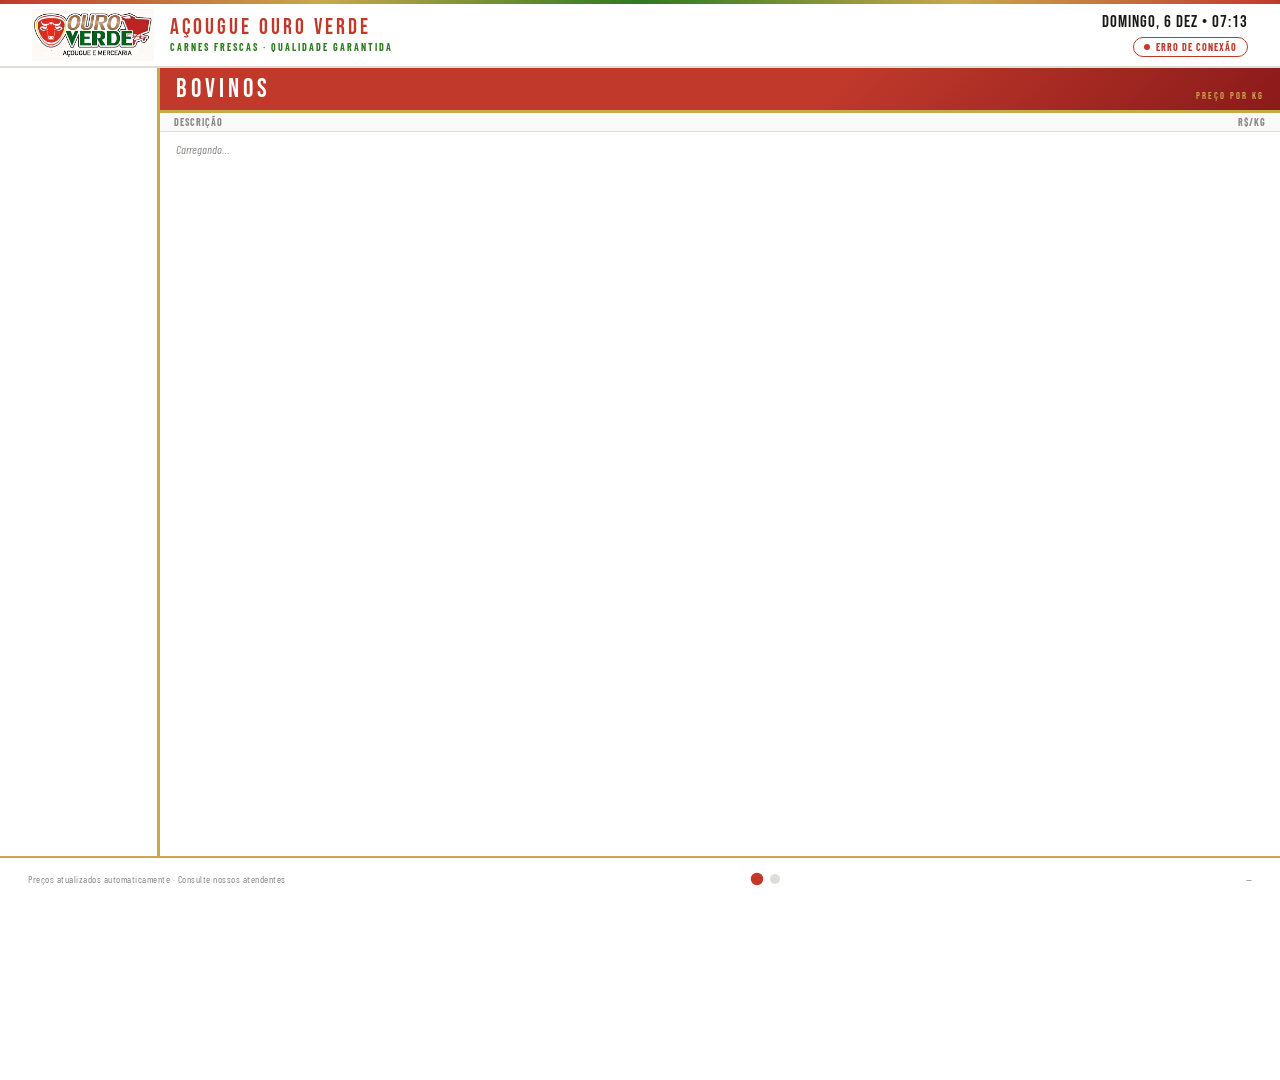
==== Versão 1.0/index.html @ d77b2446 "arrumando" ====
<!DOCTYPE html>
<html lang="pt-BR">
<head>
  <meta charset="UTF-8" />
  <meta name="viewport" content="width=device-width, initial-scale=1.0" />
  <title>Açougue Ouro Verde</title>
  <link rel="icon" type="image/png" href="logo.png" />
  <link rel="preconnect" href="https://fonts.googleapis.com" />
  <link rel="preconnect" href="https://fonts.gstatic.com" crossorigin />
  <link href="https://fonts.googleapis.com/css2?family=Bebas+Neue&family=Barlow+Condensed:wght@700;900&display=swap" rel="stylesheet" />
  <link rel="stylesheet" href="style-v3.css" />
</head>
<body>

  <!-- ===== CABEÇALHO FIXO ===== -->
  <header class="header">
    <div class="header-inner">
      <div class="header-logo-group">
        <img src="logo.png" class="header-logo-img" alt="Açougue Ouro Verde"/>
        <div class="header-title">
          <span class="store-name">AÇOUGUE OURO VERDE</span>
          <span class="store-tagline">Carnes Frescas · Qualidade Garantida</span>
        </div>
      </div>
      <div class="header-right">
        <div class="header-clock" id="relogio"></div>
        <div class="status-badge" id="status-badge">
          <span class="status-dot"></span>
          <span id="status-text">Atualizando…</span>
        </div>
      </div>
    </div>
  </header>

  <!-- ===== SLIDES ===== -->
  <div class="slides-wrapper" id="slides-wrapper">

    <!-- SLIDE 0: BOVINOS — lista com coluna de fotos -->
    <div class="slide active" id="slide-0">
      <div class="s1-layout">

        <!-- Coluna de fotos (160px) -->
        <div class="s1-fotos" id="col-fotos-bovinos">
          <!-- 3 imagens injetadas por criarImgComFallback() -->
        </div>

        <!-- Tabela de preços -->
        <div class="s1-tabela">
          <div class="cat-hdr">
            <span class="cat-tit">BOVINOS</span>
            <span class="cat-sub">PREÇO POR KG</span>
          </div>
          <div class="col-hdr">
            <span>Descrição</span>
            <span>R$/kg</span>
          </div>
          <ul class="lista-itens" id="lista-bovinos">
            <li class="item-loading">Carregando…</li>
          </ul>
        </div>

      </div>
    </div>

    <!-- SLIDE 1: SUÍNOS & AVES — duas colunas com fotos -->
    <div class="slide" id="slide-1">
      <div class="s2-layout">

        <!-- Metade Suínos -->
        <div class="s2-half">
          <div class="cat-hdr">
            <span class="cat-tit">SUÍNOS</span>
            <span class="cat-sub">PREÇO POR KG</span>
          </div>
          <div class="s2-content">
            <div class="s2-fotos" id="col-fotos-suinos">
              <!-- 2 imagens injetadas por criarImgComFallback() -->
            </div>
            <div id="sp-grid-suinos" class="sp-grid-v3"></div>
          </div>
        </div>

        <!-- Separador dourado -->
        <div class="s2-divider"></div>

        <!-- Metade Aves -->
        <div class="s2-half">
          <div class="cat-hdr verde">
            <span class="cat-tit">AVES</span>
            <span class="cat-sub">PREÇO POR KG</span>
          </div>
          <div class="s2-content">
            <div class="s2-fotos" id="col-fotos-aves">
              <!-- 2 imagens injetadas por criarImgComFallback() -->
            </div>
            <div id="sp-grid-aves" class="sp-grid-v3"></div>
          </div>
        </div>

      </div>
    </div>

    <!-- SLIDE 2: OFERTA ESPECIAL DO DIA — carrossel interno -->
    <div class="slide" id="slide-2">
      <div class="s3-layout">

        <!-- Coluna esquerda: foto -->
        <div class="s3-foto-wrap" id="s3-foto-wrap">
          <div class="s3-foto-overlay"></div>
          <!-- .oferta-img injetada pelo carrossel -->
        </div>

        <!-- Coluna direita: informações -->
        <div class="s3-info">
          <div class="s3-label">OFERTA ESPECIAL DO DIA</div>
          <div class="s3-dots" id="s3-dots"></div>
          <div class="s3-categoria" id="s3-categoria"></div>
          <div class="s3-nome" id="s3-nome"></div>
          <div class="s3-linha"></div>
          <div class="s3-preco-de" id="s3-preco-de"></div>
          <div class="of-badge">
            <span class="of-rs">R$</span>
            <span class="of-reais" id="s3-reais">—</span>
            <span class="of-cents" id="s3-cents"></span>
            <span class="of-kg">/kg</span>
          </div>
          <div class="s3-validade">Oferta válida somente hoje</div>
        </div>

      </div>
    </div>

  </div>

  <!-- ===== RODAPÉ FIXO ===== -->
  <footer class="footer">
    <p class="footer-text">Preços atualizados automaticamente · Consulte nossos atendentes</p>
    <div class="slide-dots" id="slide-dots"></div>
    <p class="footer-update" id="ultima-atualizacao">—</p>
  </footer>

  <!-- Elementos ocultos que app.js precisa para renderizar -->
  <div class="hidden-targets" aria-hidden="true">
    <ul id="lista-suinos"></ul>
    <ul id="lista-ofertas"></ul>
    <div id="sp-grid-bovinos"></div>
    <div id="slide4-grid"></div>
  </div>

  <script src="app.js"></script>

  <script>
    /* ============================================================
       V3 — OVERRIDES E LÓGICA DE FOTOS / CARROSSEL
       ============================================================ */

    // Override: rotação usa apenas os 3 slides v3
    // getSlideList é function declaration → pode ser sobrescrita
    getSlideList = function () {
      return temPromocoes ? [0, 1, 2] : [0, 1];
    };
    renderDots(); // atualiza dots com a nova lista

    /* ── INJEÇÃO DE IMAGENS — SLIDE 0 (Bovinos) ─────────────── */

    function injetarImagensBovinos() {
      const col = document.getElementById('col-fotos-bovinos');
      if (!col || typeof criarImgComFallback !== 'function') return;
      const itens = Array.from(document.querySelectorAll('#lista-bovinos .item-row'));
      if (!itens.length) return;

      const promos = itens.filter(el => el.classList.contains('em-promo'));
      const fonte  = promos.length >= 3 ? promos : itens;
      const nomes  = fonte.slice(0, 3)
        .map(el => el.querySelector('.item-nome')?.textContent?.trim() || '')
        .filter(Boolean);

      col.innerHTML = '';
      nomes.forEach(nome => {
        const wrap = document.createElement('div');
        wrap.className = 'foto-cell';
        wrap.appendChild(criarImgComFallback(nome, 'foto-corte'));
        col.appendChild(wrap);
      });
    }

    /* ── INJEÇÃO DE IMAGENS — SLIDE 1 (Suínos / Aves) ───────── */

    function injetarImagensGrid(gridId, colId) {
      const col  = document.getElementById(colId);
      const grid = document.getElementById(gridId);
      if (!col || !grid || typeof criarImgComFallback !== 'function') return;

      const cards = Array.from(grid.querySelectorAll('.sp-card'));
      if (!cards.length) return;

      const nomes = cards.slice(0, 2)
        .map(el => el.querySelector('.sp-card-nome')?.textContent?.trim() || '')
        .filter(Boolean);

      col.innerHTML = '';
      nomes.forEach(nome => {
        const wrap = document.createElement('div');
        wrap.className = 'foto-cell';
        wrap.appendChild(criarImgComFallback(nome, 'foto-corte'));
        col.appendChild(wrap);
      });
    }

    /* ── OBSERVERS ───────────────────────────────────────────── */

    const obsBovinos = new MutationObserver(() => injetarImagensBovinos());
    obsBovinos.observe(document.getElementById('lista-bovinos'), { childList: true });

    const obsSuinos = new MutationObserver(() => injetarImagensGrid('sp-grid-suinos', 'col-fotos-suinos'));
    obsSuinos.observe(document.getElementById('sp-grid-suinos'), { childList: true });

    const obsAves = new MutationObserver(() => injetarImagensGrid('sp-grid-aves', 'col-fotos-aves'));
    obsAves.observe(document.getElementById('sp-grid-aves'), { childList: true });

    // Guarda contra condição de corrida (dados já carregados antes do observer)
    injetarImagensBovinos();
    injetarImagensGrid('sp-grid-suinos', 'col-fotos-suinos');
    injetarImagensGrid('sp-grid-aves', 'col-fotos-aves');

    /* ── CARROSSEL — SLIDE 2 (Oferta Especial) ───────────────── */

    let v3OfertaIdx   = 0;
    let v3OfertaTimer = null;
    let v3Ofertas     = [];

    function v3ParsePreco(str) {
      const limpo = (str || '').replace('R$', '').trim();
      const m = limpo.match(/^(\d+)[,.](\d{2})/);
      if (!m) return { reais: '—', cents: '' };
      return { reais: m[1], cents: ',' + m[2] };
    }

    function v3AtualizarDots() {
      const container = document.getElementById('s3-dots');
      if (!container) return;
      if (v3Ofertas.length <= 1) {
        container.style.display = 'none';
        return;
      }
      container.style.display = 'flex';
      container.innerHTML = '';
      v3Ofertas.forEach((_, i) => {
        const dot = document.createElement('span');
        dot.className = 's3-dot' + (i === v3OfertaIdx ? ' ativa' : '');
        container.appendChild(dot);
      });
    }

    function v3AplicarConteudo() {
      if (!v3Ofertas.length) return;
      const item = v3Ofertas[v3OfertaIdx];

      const nome    = item.querySelector('.oferta-nome')?.textContent?.trim()      || '';
      const precoFn = item.querySelector('.oferta-preco-por')?.textContent?.trim() || '';
      const precoDe = item.querySelector('.oferta-preco-de')?.textContent?.trim()  || '';
      const cat     = item.querySelector('.oferta-categoria')?.textContent?.trim() || '';

      const catEl   = document.getElementById('s3-categoria');
      const nomeEl  = document.getElementById('s3-nome');
      const deEl    = document.getElementById('s3-preco-de');
      const reaisEl = document.getElementById('s3-reais');
      const centsEl = document.getElementById('s3-cents');
      const fotoEl  = document.getElementById('s3-foto-wrap');

      if (catEl)   catEl.textContent  = cat;
      if (nomeEl)  nomeEl.textContent = nome;

      if (deEl) {
        if (precoDe) {
          deEl.textContent    = 'De: ' + precoDe;
          deEl.style.display  = '';
        } else {
          deEl.style.display  = 'none';
        }
      }

      const { reais, cents } = v3ParsePreco(precoFn);
      if (reaisEl) reaisEl.textContent = reais;
      if (centsEl) centsEl.textContent = cents;

      if (fotoEl) {
        // Remove imagem/placeholder anterior, mantém overlay
        Array.from(fotoEl.children).forEach(c => {
          if (!c.classList.contains('s3-foto-overlay')) c.remove();
        });
        const img = criarImgComFallback(nome, 'oferta-img');
        fotoEl.insertBefore(img, fotoEl.firstChild);
      }

      v3AtualizarDots();
    }

    function v3MostrarOferta(idx, comFade) {
      if (!v3Ofertas.length) return;
      v3OfertaIdx = ((idx % v3Ofertas.length) + v3Ofertas.length) % v3Ofertas.length;

      const infoEl = document.querySelector('.s3-info');
      const fotoEl = document.getElementById('s3-foto-wrap');

      if (!comFade) {
        if (infoEl) { infoEl.style.transition = 'none'; infoEl.style.opacity = '1'; infoEl.style.transform = 'translateX(0)'; }
        if (fotoEl) { fotoEl.style.transition  = 'none'; fotoEl.style.opacity  = '1'; }
        v3AplicarConteudo();
        return;
      }

      // Fade out
      if (infoEl) { infoEl.style.transition = 'opacity 0.4s ease, transform 0.4s ease'; infoEl.style.opacity = '0'; infoEl.style.transform = 'translateX(20px)'; }
      if (fotoEl) { fotoEl.style.transition  = 'opacity 0.4s ease'; fotoEl.style.opacity  = '0'; }

      setTimeout(() => {
        v3AplicarConteudo();
        // Fade in
        if (infoEl) { infoEl.style.opacity = '1'; infoEl.style.transform = 'translateX(0)'; }
        if (fotoEl) { fotoEl.style.opacity  = '1'; }
      }, 420);
    }

    function v3IniciarCarrossel() {
      clearInterval(v3OfertaTimer);
      if (!v3Ofertas.length) return;

      v3MostrarOferta(0, false);

      if (v3Ofertas.length > 1) {
        v3OfertaTimer = setInterval(() => {
          v3MostrarOferta(v3OfertaIdx + 1, true);
        }, 4000);
      }
    }

    const obsOfertas = new MutationObserver(() => {
      v3Ofertas = Array.from(document.querySelectorAll('#lista-ofertas .oferta-item'));
      v3IniciarCarrossel();
    });
    obsOfertas.observe(document.getElementById('lista-ofertas'), { childList: true });

    // Guarda contra condição de corrida
    v3Ofertas = Array.from(document.querySelectorAll('#lista-ofertas .oferta-item'));
    if (v3Ofertas.length) v3IniciarCarrossel();

  </script>
</body>
</html>
---- Versão 1.0/style-v3.css ----
/* ====================================================
   MENU DIGITAL V3 – AÇOUGUE OURO VERDE
   Tema: Painel com Fotos · Branco · Vermelho · Verde · Dourado.
   ==================================================== */

/* --- RESET --- */
*, *::before, *::after {
  box-sizing: border-box;
  margin: 0;
  padding: 0;
}

/* --- VARIÁVEIS --- */
:root {
  --vm:   #C0392B;
  --vm2:  #8B1A1A;
  --vd:   #2D7A1F;
  --vd2:  #1a5010;
  --ou:   #C9A84C;
  --bg:   #FFFFFF;
  --bg2:  #fafaf8;
  --brd:  #f0edea;
  --brd2: #e0ddd8;
  --txt:  #1A1A17;
  --txt2: #8A8785;

  --header-h:  68px;
  --footer-h:  44px;
  --font-disp: 'Bebas Neue', sans-serif;
  --font-body: 'Barlow Condensed', sans-serif;
}

/* --- BASE --- */
html, body {
  width: 1920px;
  height: 1080px;
  overflow: hidden;
  background: var(--bg);
  color: var(--txt);
  font-family: var(--font-body);
  -webkit-font-smoothing: antialiased;
}

/* ====================================================
   CABEÇALHO FIXO
   ==================================================== */
.header {
  position: fixed;
  top: 0; left: 0; right: 0;
  height: var(--header-h);
  background: var(--bg);
  border-bottom: 2px solid var(--brd2);
  z-index: 100;
  overflow: hidden;
}

.header::before {
  content: '';
  position: absolute;
  top: 0; left: 0; right: 0;
  height: 4px;
  background: linear-gradient(90deg, var(--vm), var(--ou), var(--vd), var(--ou), var(--vm));
}

.header-inner {
  display: flex;
  align-items: center;
  justify-content: space-between;
  height: 100%;
  padding: 4px 32px 0;
}

.header-logo-group {
  display: flex;
  align-items: center;
  gap: 16px;
}

.header-logo-img {
  height: 52px;
  width: auto;
  object-fit: contain;
  display: block;
}

.header-title {
  display: flex;
  flex-direction: column;
  justify-content: center;
  gap: 2px;
}

.store-name {
  font-family: var(--font-disp);
  font-size: 22px;
  letter-spacing: 3px;
  color: var(--vm);
  line-height: 1;
}

.store-tagline {
  font-family: var(--font-body);
  font-size: 10px;
  font-weight: 700;
  letter-spacing: 2px;
  text-transform: uppercase;
  color: var(--vd);
}

.header-right {
  display: flex;
  flex-direction: column;
  align-items: flex-end;
  gap: 6px;
}

.header-clock {
  font-family: var(--font-disp);
  font-size: 17px;
  letter-spacing: 1px;
  color: var(--txt);
  line-height: 1;
}

/* --- BADGE DE STATUS --- */
.status-badge {
  display: flex;
  align-items: center;
  gap: 6px;
  border: 1px solid var(--vd);
  border-radius: 20px;
  padding: 3px 10px;
  font-family: var(--font-body);
  font-size: 10px;
  font-weight: 700;
  letter-spacing: 1px;
  text-transform: uppercase;
  color: var(--vd);
  transition: border-color 0.4s, color 0.4s;
}

.status-dot {
  width: 6px;
  height: 6px;
  border-radius: 50%;
  background: #4CAF50;
  flex-shrink: 0;
  transition: background 0.4s;
}

.status-badge.ok  .status-dot   { background: #4CAF50; animation: pulse-green 2s infinite; }
.status-badge.ok  #status-text  { color: var(--vd); }
.status-badge.err               { border-color: var(--vm); }
.status-badge.err .status-dot   { background: var(--vm); }
.status-badge.err #status-text  { color: var(--vm); }

@keyframes pulse-green {
  0%, 100% { opacity: 1; }
  50%       { opacity: 0.35; }
}

/* ====================================================
   SLIDES WRAPPER
   ==================================================== */
.slides-wrapper {
  position: fixed;
  top: var(--header-h);
  bottom: var(--footer-h);
  left: 0; right: 0;
  z-index: 1;
  overflow: hidden;
  background: var(--bg);
}

.slide {
  position: absolute;
  inset: 0;
  opacity: 0;
  pointer-events: none;
  transition: opacity 0.8s ease;
  will-change: opacity;
}

.slide.active {
  opacity: 1;
  pointer-events: auto;
}

/* ====================================================
   HEADERS DE CATEGORIA
   ==================================================== */
.cat-hdr {
  background: linear-gradient(135deg, var(--vm) 60%, var(--vm2) 100%);
  padding: 9px 16px 7px;
  display: flex;
  align-items: center;
  justify-content: space-between;
  border-bottom: 3px solid var(--ou);
  flex-shrink: 0;
}

.cat-hdr.verde {
  background: linear-gradient(135deg, var(--vd), var(--vd2));
}

.cat-tit {
  font-family: var(--font-disp);
  font-size: 26px;
  letter-spacing: 4px;
  color: #fff;
  line-height: 1;
}

.cat-sub {
  font-family: var(--font-disp);
  font-size: 10px;
  color: var(--ou);
  letter-spacing: 2px;
  align-self: flex-end;
  margin-bottom: 2px;
  line-height: 1;
}

/* ====================================================
   LISTA-ITENS — BASE
   ==================================================== */
.lista-itens {
  list-style: none;
  flex: 1;
  overflow: hidden;
  display: flex;
  flex-direction: column;
  transition: opacity 0.3s ease;
}

.lista-itens.atualizando { opacity: 0; }

.item-loading {
  padding: 10px 16px;
  color: var(--txt2);
  font-size: 12px;
  font-style: italic;
  animation: blink 1.2s infinite;
}

@keyframes blink {
  0%, 100% { opacity: 1; }
  50%       { opacity: 0.3; }
}

.item-secao {
  font-family: var(--font-body);
  font-size: 10px;
  font-weight: 900;
  letter-spacing: 3px;
  text-transform: uppercase;
  color: var(--txt2);
  padding: 5px 14px 3px;
  background: #f5f3f0;
  border-top: 1px solid var(--brd2);
  border-bottom: 1px solid var(--brd2);
  flex-shrink: 0;
}

/* ====================================================
   COMPACT ITEM ROW — used in all list slides
   ==================================================== */
.item-row {
  display: flex;
  align-items: center;
  padding: 5px 14px;
  gap: 6px;
  border-bottom: 1px solid var(--brd);
  flex-shrink: 0;
}

.item-row:nth-child(even) { background: var(--bg2); }
.item-row:nth-child(odd)  { background: var(--bg); }

.item-nome {
  font-family: var(--font-body);
  font-size: 14px;
  font-weight: 700;
  color: var(--txt);
  text-transform: uppercase;
  flex: 1;
  min-width: 0;
  overflow: hidden;
  text-overflow: ellipsis;
  white-space: nowrap;
}

.item-dots {
  flex: 1;
  border-bottom: 1px dotted #ccc9c4;
  margin: 0 4px;
  min-width: 8px;
}

.item-preco-de {
  font-size: 11px;
  color: var(--txt2);
  text-decoration: line-through;
  flex-shrink: 0;
  white-space: nowrap;
  margin-right: 4px;
}

.item-preco {
  font-family: var(--font-disp);
  font-size: 21px;
  color: var(--txt);
  white-space: nowrap;
  flex-shrink: 0;
}

.item-unidade {
  font-size: 9px;
  font-weight: 700;
  color: var(--txt2);
  flex-shrink: 0;
  align-self: flex-end;
  margin-bottom: 2px;
}

.item-row.em-promo .item-nome  { color: var(--vm); }
.item-row.em-promo .item-preco { color: var(--vm); }

/* ====================================================
   FOTO COMPONENTS — shared
   ==================================================== */
.foto-cell {
  flex: 1;
  overflow: hidden;
  position: relative;
  min-height: 0;
}

.foto-corte {
  width: 100%;
  height: 100%;
  object-fit: cover;
  border-radius: 4px;
  filter: brightness(0.88);
  display: block;
}

.foto-placeholder {
  width: 100%;
  height: 100%;
  background: var(--bg2);
  display: flex;
  align-items: center;
  justify-content: center;
  font-family: var(--font-disp);
  font-size: 28px;
  color: var(--brd2);
}

/* ====================================================
   SLIDE 0 — BOVINOS
   ==================================================== */
.s1-layout {
  position: absolute;
  inset: 0;
  display: grid;
  grid-template-columns: 160px 1fr;
}

.s1-fotos {
  background: var(--bg);
  border-right: 3px solid var(--ou);
  display: flex;
  flex-direction: column;
  overflow: hidden;
}

.s1-tabela {
  display: flex;
  flex-direction: column;
  overflow: hidden;
  background: var(--bg);
}

.col-hdr {
  display: flex;
  justify-content: space-between;
  padding: 3px 14px;
  font-family: var(--font-body);
  font-size: 10px;
  font-weight: 700;
  color: var(--txt2);
  background: var(--bg2);
  border-bottom: 1px solid var(--brd2);
  letter-spacing: 1px;
  text-transform: uppercase;
  flex-shrink: 0;
}

/* ====================================================
   SLIDE 1 — SUÍNOS & AVES
   ==================================================== */
.s2-layout {
  position: absolute;
  inset: 0;
  display: grid;
  grid-template-columns: 1fr 3px 1fr;
}

.s2-divider {
  background: var(--ou);
}

.s2-half {
  display: flex;
  flex-direction: column;
  overflow: hidden;
}

.s2-content {
  flex: 1;
  display: grid;
  grid-template-columns: 75px 1fr;
  overflow: hidden;
  min-height: 0;
}

.s2-fotos {
  display: flex;
  flex-direction: column;
  overflow: hidden;
  background: var(--bg);
  border-right: 2px solid var(--brd2);
}

/* sp-grid-v3: compact list for suinos/aves */
.sp-grid-v3 {
  display: flex;
  flex-direction: column;
  overflow: hidden;
  background: var(--bg);
}

.sp-grid-v3 .sp-card {
  display: flex;
  align-items: center;
  padding: 5px 14px;
  gap: 6px;
  border-bottom: 1px solid var(--brd);
  flex-shrink: 0;
}

.sp-grid-v3 .sp-card:nth-child(even) { background: var(--bg2); }
.sp-grid-v3 .sp-card:nth-child(odd)  { background: var(--bg); }

.sp-grid-v3 .sp-card-promo-badge { display: none; }

.sp-grid-v3 .sp-card-nome {
  font-family: var(--font-body);
  font-size: 14px;
  font-weight: 700;
  color: var(--txt);
  text-transform: uppercase;
  flex: 1;
  min-width: 0;
  overflow: hidden;
  text-overflow: ellipsis;
  white-space: nowrap;
}

.sp-grid-v3 .sp-card-preco-de {
  font-size: 11px;
  color: var(--txt2);
  text-decoration: line-through;
  flex-shrink: 0;
  white-space: nowrap;
}

.sp-grid-v3 .sp-card-preco {
  font-family: var(--font-disp);
  font-size: 21px;
  color: var(--txt);
  white-space: nowrap;
  flex-shrink: 0;
}

.sp-grid-v3 .sp-card-kg {
  font-size: 9px;
  font-weight: 700;
  color: var(--txt2);
  flex-shrink: 0;
  align-self: flex-end;
  margin-bottom: 2px;
}

.sp-grid-v3 .sp-card:has(.sp-card-preco-de) .sp-card-nome  { color: var(--vm); }
.sp-grid-v3 .sp-card:has(.sp-card-preco-de) .sp-card-preco { color: var(--vm); }

.sp-empty {
  padding: 16px;
  color: var(--txt2);
  font-size: 13px;
  font-style: italic;
}

/* ====================================================
   SLIDE 2 — FEATURED OFFER CAROUSEL
   ==================================================== */
.s3-layout {
  position: absolute;
  inset: 0;
  display: grid;
  grid-template-columns: 1fr 1fr;
}

/* Left: full-height photo */
.s3-foto-wrap {
  position: relative;
  overflow: hidden;
  background: var(--bg2);
}

.oferta-img {
  width: 100%;
  height: 100%;
  object-fit: cover;
  filter: brightness(0.82) contrast(1.1);
  display: block;
}

.s3-foto-overlay {
  position: absolute;
  inset: 0;
  background: linear-gradient(to right, transparent 55%, #FFFFFF 95%);
  pointer-events: none;
  z-index: 1;
}

/* Right: info column */
.s3-info {
  display: flex;
  flex-direction: column;
  justify-content: center;
  padding: 48px 60px 48px 40px;
  gap: 14px;
  background: var(--bg);
}

.s3-label {
  font-family: var(--font-disp);
  font-size: 13px;
  letter-spacing: 4px;
  color: var(--ou);
  text-transform: uppercase;
  line-height: 1;
}

.s3-dots {
  display: flex;
  gap: 8px;
  align-items: center;
}

.s3-dot {
  width: 10px;
  height: 10px;
  border-radius: 50%;
  background: var(--brd2);
  display: inline-block;
  transition: background 0.3s;
}

.s3-dot.ativa {
  background: var(--vm);
  transform: scale(1.2);
}

.s3-categoria {
  font-family: var(--font-body);
  font-size: 11px;
  font-weight: 700;
  letter-spacing: 3px;
  text-transform: uppercase;
  color: var(--vd);
  line-height: 1;
}

.s3-nome {
  font-family: var(--font-disp);
  font-size: 48px;
  letter-spacing: 2px;
  color: var(--txt);
  line-height: 1.05;
}

.s3-linha {
  width: 60px;
  height: 3px;
  background: var(--ou);
  border-radius: 2px;
  flex-shrink: 0;
}

.s3-preco-de {
  font-family: var(--font-body);
  font-size: 14px;
  color: var(--txt2);
  text-decoration: line-through;
  font-weight: 700;
  letter-spacing: 0.5px;
}

/* Price badge */
.of-badge {
  background: var(--vm);
  border: 2px solid var(--ou);
  border-radius: 10px;
  padding: 10px 20px;
  display: inline-flex;
  align-items: baseline;
  gap: 3px;
  align-self: flex-start;
}

.of-rs {
  font-family: var(--font-disp);
  font-size: 18px;
  color: #fff;
  line-height: 1;
}

.of-reais {
  font-family: var(--font-disp);
  font-size: 56px;
  color: #fff;
  line-height: 1;
}

.of-cents {
  font-family: var(--font-disp);
  font-size: 24px;
  color: #fff;
  align-self: flex-start;
  margin-top: 6px;
}

.of-kg {
  font-size: 13px;
  font-weight: 900;
  color: rgba(255,255,255,0.75);
  align-self: flex-end;
  margin-bottom: 4px;
}

.s3-validade {
  font-family: var(--font-body);
  font-size: 10px;
  font-weight: 700;
  letter-spacing: 2px;
  text-transform: uppercase;
  color: var(--txt2);
  line-height: 1;
}

/* ====================================================
   HIDDEN APP.JS TARGETS (lista-ofertas, slide4-grid etc.)
   ==================================================== */
.hidden-targets {
  position: absolute;
  width: 0;
  height: 0;
  overflow: hidden;
  pointer-events: none;
  opacity: 0;
}

/* Preserve existing class styles so app.js renders don't error */
.lista-ofertas,
.lista-suinos-hidden {
  list-style: none;
}

.oferta-item,
.slide4-card,
.sp-card { display: block; }

/* ====================================================
   RODAPÉ FIXO
   ==================================================== */
.footer {
  position: fixed;
  bottom: 0; left: 0; right: 0;
  height: var(--footer-h);
  background: var(--bg);
  border-top: 2px solid var(--ou);
  display: flex;
  align-items: center;
  justify-content: space-between;
  padding: 0 28px;
  z-index: 100;
}

.footer-text,
.footer-update {
  font-family: var(--font-body);
  font-size: 10px;
  color: var(--txt2);
  letter-spacing: 0.5px;
}

/* ====================================================
   SLIDE DOTS
   ==================================================== */
.slide-dots {
  display: flex;
  align-items: center;
  gap: 8px;
}

.slide-dot {
  width: 10px;
  height: 10px;
  border-radius: 50%;
  background: var(--brd2);
  border: none;
  padding: 0;
  cursor: pointer;
  transition: background 0.3s, transform 0.3s;
  outline: none;
}

.slide-dot:hover { background: #c0bcb8; transform: scale(1.1); }

.slide-dot.active {
  background: var(--vm);
  transform: scale(1.25);
}
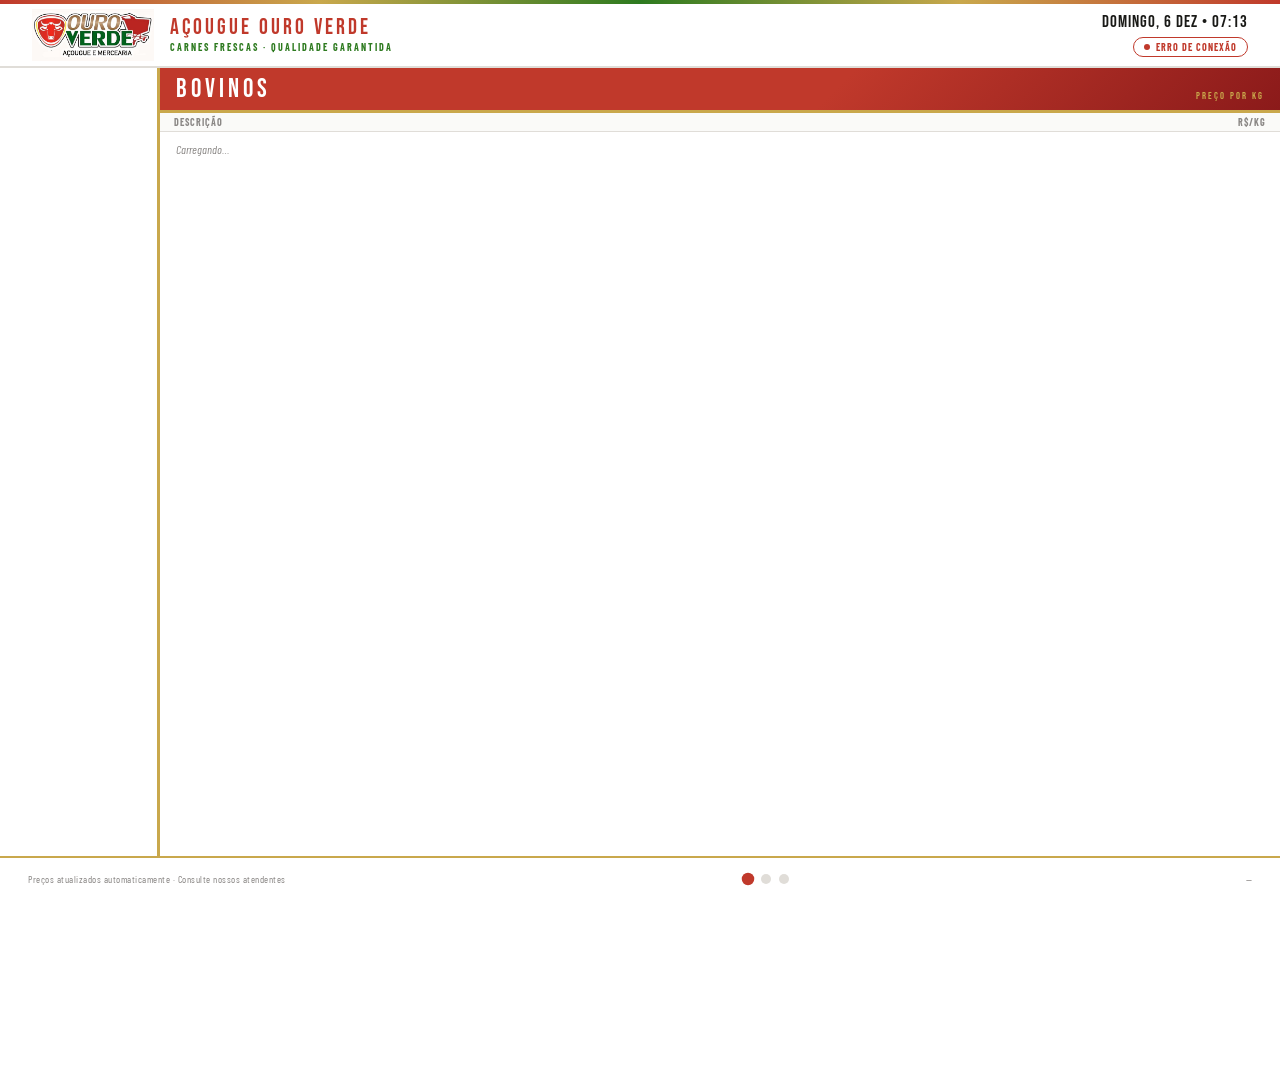
==== commit 39899e2a: "separando os slides e adicionando edição das imagens" ====
--- a/Versão 1.0/index.html
+++ b/Versão 1.0/index.html
@@ -62,46 +62,62 @@
       </div>
     </div>
 
-    <!-- SLIDE 1: SUÍNOS & AVES — duas colunas com fotos -->
+    <!-- SLIDE 1: SUÍNOS — lista com coluna de fotos -->
     <div class="slide" id="slide-1">
-      <div class="s2-layout">
-
-        <!-- Metade Suínos -->
-        <div class="s2-half">
+      <div class="s1-layout">
+
+        <!-- Coluna de fotos (160px) -->
+        <div class="s1-fotos" id="col-fotos-suinos">
+          <!-- imagem de categoria ou fotos dos cortes -->
+        </div>
+
+        <!-- Tabela de preços -->
+        <div class="s1-tabela">
           <div class="cat-hdr">
             <span class="cat-tit">SUÍNOS</span>
             <span class="cat-sub">PREÇO POR KG</span>
           </div>
-          <div class="s2-content">
-            <div class="s2-fotos" id="col-fotos-suinos">
-              <!-- 2 imagens injetadas por criarImgComFallback() -->
-            </div>
-            <div id="sp-grid-suinos" class="sp-grid-v3"></div>
-          </div>
-        </div>
-
-        <!-- Separador dourado -->
-        <div class="s2-divider"></div>
-
-        <!-- Metade Aves -->
-        <div class="s2-half">
+          <div class="col-hdr">
+            <span>Descrição</span>
+            <span>R$/kg</span>
+          </div>
+          <ul class="lista-itens" id="lista-suinos">
+            <li class="item-loading">Carregando…</li>
+          </ul>
+        </div>
+
+      </div>
+    </div>
+
+    <!-- SLIDE 2: AVES — lista com coluna de fotos -->
+    <div class="slide" id="slide-2">
+      <div class="s1-layout">
+
+        <!-- Coluna de fotos (160px) -->
+        <div class="s1-fotos" id="col-fotos-aves">
+          <!-- imagem de categoria ou fotos dos cortes -->
+        </div>
+
+        <!-- Tabela de preços -->
+        <div class="s1-tabela">
           <div class="cat-hdr verde">
             <span class="cat-tit">AVES</span>
             <span class="cat-sub">PREÇO POR KG</span>
           </div>
-          <div class="s2-content">
-            <div class="s2-fotos" id="col-fotos-aves">
-              <!-- 2 imagens injetadas por criarImgComFallback() -->
-            </div>
-            <div id="sp-grid-aves" class="sp-grid-v3"></div>
-          </div>
-        </div>
-
-      </div>
-    </div>
-
-    <!-- SLIDE 2: OFERTA ESPECIAL DO DIA — carrossel interno -->
-    <div class="slide" id="slide-2">
+          <div class="col-hdr">
+            <span>Descrição</span>
+            <span>R$/kg</span>
+          </div>
+          <ul class="lista-itens" id="lista-aves">
+            <li class="item-loading">Carregando…</li>
+          </ul>
+        </div>
+
+      </div>
+    </div>
+
+    <!-- SLIDE 3: OFERTA ESPECIAL DO DIA — carrossel interno -->
+    <div class="slide" id="slide-3">
       <div class="s3-layout">
 
         <!-- Coluna esquerda: foto -->
@@ -139,42 +155,63 @@
     <p class="footer-update" id="ultima-atualizacao">—</p>
   </footer>
 
-  <!-- Elementos ocultos que app.js precisa para renderizar -->
+  <!-- Elemento oculto que o carrossel de ofertas precisa -->
   <div class="hidden-targets" aria-hidden="true">
-    <ul id="lista-suinos"></ul>
     <ul id="lista-ofertas"></ul>
-    <div id="sp-grid-bovinos"></div>
-    <div id="slide4-grid"></div>
   </div>
 
   <script src="app.js"></script>
+
+  <style>
+    /* Garante que a foto de categoria preencha toda a coluna */
+    #col-fotos-bovinos,
+    #col-fotos-suinos,
+    #col-fotos-aves {
+      display: flex;
+      flex-direction: column;
+      overflow: hidden;
+      height: 100%;
+    }
+  </style>
 
   <script>
     /* ============================================================
        V3 — OVERRIDES E LÓGICA DE FOTOS / CARROSSEL
        ============================================================ */
 
-    // Override: rotação usa apenas os 3 slides v3
-    // getSlideList é function declaration → pode ser sobrescrita
+    // Override: rotação usa os 4 slides (3 sem promoções)
     getSlideList = function () {
-      return temPromocoes ? [0, 1, 2] : [0, 1];
+      return temPromocoes ? [0, 1, 2, 3] : [0, 1, 2];
     };
-    renderDots(); // atualiza dots com a nova lista
-
-    /* ── INJEÇÃO DE IMAGENS — SLIDE 0 (Bovinos) ─────────────── */
-
-    function injetarImagensBovinos() {
-      const col = document.getElementById('col-fotos-bovinos');
+    renderDots();
+
+    /* ── INJEÇÃO DE IMAGENS ──────────────────────────────────── */
+
+    function injetarImagensColuna(listaId, colId, catNome) {
+      const col = document.getElementById(colId);
       if (!col || typeof criarImgComFallback !== 'function') return;
-      const itens = Array.from(document.querySelectorAll('#lista-bovinos .item-row'));
+
+      // Foto de categoria tem prioridade: preenche a coluna inteira
+      const catData = CATEGORIAS_MAP[catNome];
+      if (catData?.foto) {
+        col.innerHTML = '';
+        const img = document.createElement('img');
+        img.src   = catData.foto;
+        img.alt   = `${catNome} — Açougue Ouro Verde`;
+        img.style.cssText = 'width:100%;height:100%;object-fit:cover;display:block;flex:1;';
+        img.style.objectPosition = catData.position || '50% 50%';
+        col.appendChild(img);
+        return;
+      }
+
+      // Fallback: fotos individuais dos cortes
+      const itens = Array.from(document.querySelectorAll(`#${listaId} .item-row`));
       if (!itens.length) return;
-
       const promos = itens.filter(el => el.classList.contains('em-promo'));
       const fonte  = promos.length >= 3 ? promos : itens;
       const nomes  = fonte.slice(0, 3)
         .map(el => el.querySelector('.item-nome')?.textContent?.trim() || '')
         .filter(Boolean);
-
       col.innerHTML = '';
       nomes.forEach(nome => {
         const wrap = document.createElement('div');
@@ -184,44 +221,21 @@
       });
     }
 
-    /* ── INJEÇÃO DE IMAGENS — SLIDE 1 (Suínos / Aves) ───────── */
-
-    function injetarImagensGrid(gridId, colId) {
-      const col  = document.getElementById(colId);
-      const grid = document.getElementById(gridId);
-      if (!col || !grid || typeof criarImgComFallback !== 'function') return;
-
-      const cards = Array.from(grid.querySelectorAll('.sp-card'));
-      if (!cards.length) return;
-
-      const nomes = cards.slice(0, 2)
-        .map(el => el.querySelector('.sp-card-nome')?.textContent?.trim() || '')
-        .filter(Boolean);
-
-      col.innerHTML = '';
-      nomes.forEach(nome => {
-        const wrap = document.createElement('div');
-        wrap.className = 'foto-cell';
-        wrap.appendChild(criarImgComFallback(nome, 'foto-corte'));
-        col.appendChild(wrap);
-      });
-    }
-
     /* ── OBSERVERS ───────────────────────────────────────────── */
 
-    const obsBovinos = new MutationObserver(() => injetarImagensBovinos());
+    const obsBovinos = new MutationObserver(() => injetarImagensColuna('lista-bovinos', 'col-fotos-bovinos', 'Bovinos'));
     obsBovinos.observe(document.getElementById('lista-bovinos'), { childList: true });
 
-    const obsSuinos = new MutationObserver(() => injetarImagensGrid('sp-grid-suinos', 'col-fotos-suinos'));
-    obsSuinos.observe(document.getElementById('sp-grid-suinos'), { childList: true });
-
-    const obsAves = new MutationObserver(() => injetarImagensGrid('sp-grid-aves', 'col-fotos-aves'));
-    obsAves.observe(document.getElementById('sp-grid-aves'), { childList: true });
+    const obsSuinos = new MutationObserver(() => injetarImagensColuna('lista-suinos', 'col-fotos-suinos', 'Suinos'));
+    obsSuinos.observe(document.getElementById('lista-suinos'), { childList: true });
+
+    const obsAves = new MutationObserver(() => injetarImagensColuna('lista-aves', 'col-fotos-aves', 'Aves'));
+    obsAves.observe(document.getElementById('lista-aves'), { childList: true });
 
     // Guarda contra condição de corrida (dados já carregados antes do observer)
-    injetarImagensBovinos();
-    injetarImagensGrid('sp-grid-suinos', 'col-fotos-suinos');
-    injetarImagensGrid('sp-grid-aves', 'col-fotos-aves');
+    injetarImagensColuna('lista-bovinos', 'col-fotos-bovinos', 'Bovinos');
+    injetarImagensColuna('lista-suinos',  'col-fotos-suinos',  'Suinos');
+    injetarImagensColuna('lista-aves',    'col-fotos-aves',    'Aves');
 
     /* ── CARROSSEL — SLIDE 2 (Oferta Especial) ───────────────── */
 
